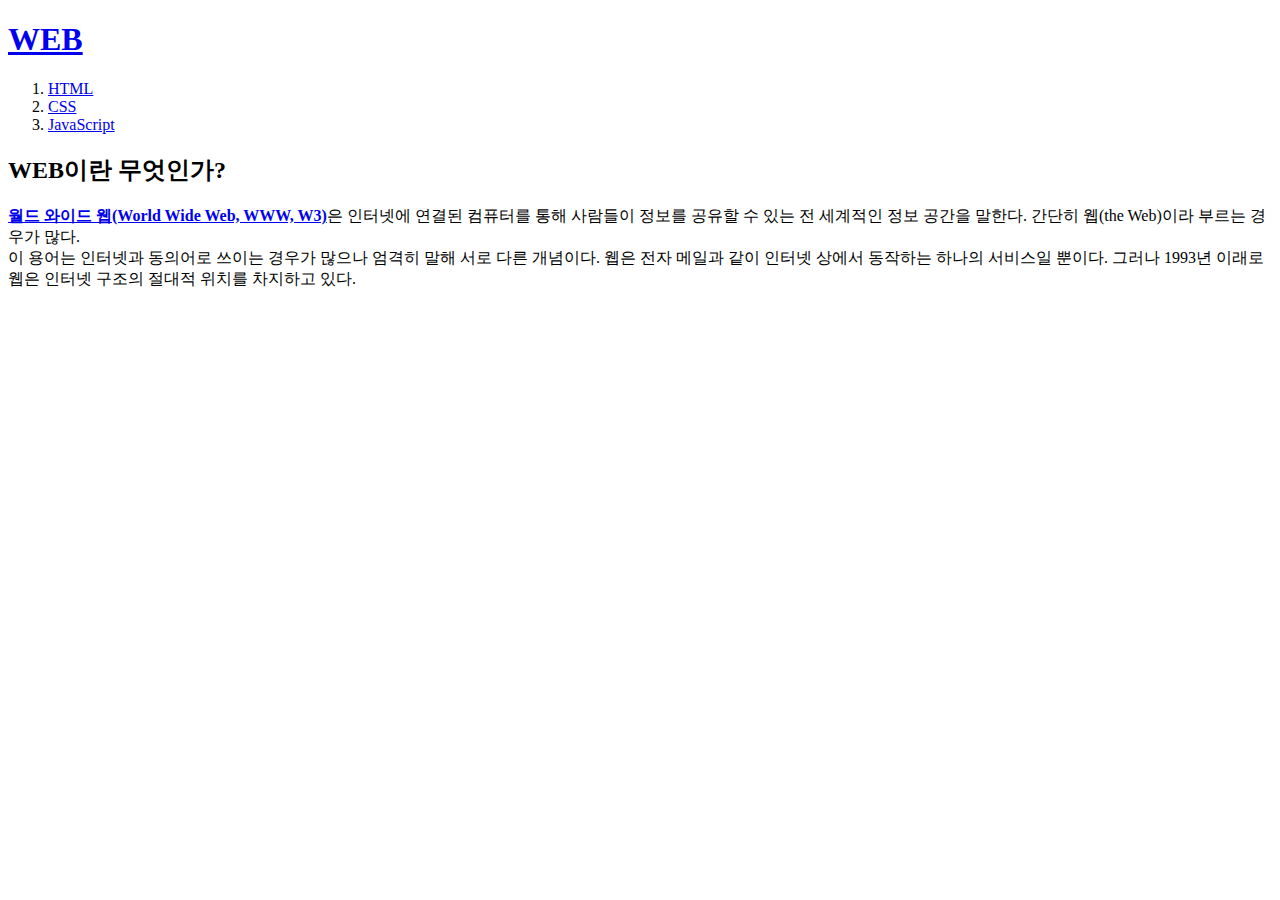
==== index.html @ ca0828c4 "생활코딩-웹사이트 완성" ====
<!doctype html>
<html>
<head>
<title>WEB1 - Welcome</title>
<meta charset="utf-8">
</head>
<body>
  <h1><a href="index.html">WEB</a></h1>
<ol>
  <li><a href="1.html">HTML</a></li>
  <li><a href="2.html">CSS</a></li>
  <li><a href="3.html">JavaScript</a></li>
</ol>
<h2>WEB이란 무엇인가?</h2> <a href="https://ko.wikipedia.org/wiki/%EC%9B%94%EB%93%9C_%EC%99%80%EC%9D%B4%EB%93%9C_%EC%9B%B9" target="_blank" title="위키피디아"><strong>월드 와이드 웹(World Wide Web, WWW, W3)</strong></a>은 인터넷에 연결된 컴퓨터를 통해 사람들이 정보를 공유할 수 있는 전 세계적인 정보 공간을 말한다. 간단히 웹(the Web)이라 부르는 경우가 많다.<br>
 이 용어는 인터넷과 동의어로 쓰이는 경우가 많으나 엄격히 말해 서로 다른 개념이다. 웹은 전자 메일과 같이 인터넷 상에서 동작하는 하나의 서비스일 뿐이다. 그러나 1993년 이래로 웹은 인터넷 구조의 절대적 위치를 차지하고 있다.
</body>
</html>
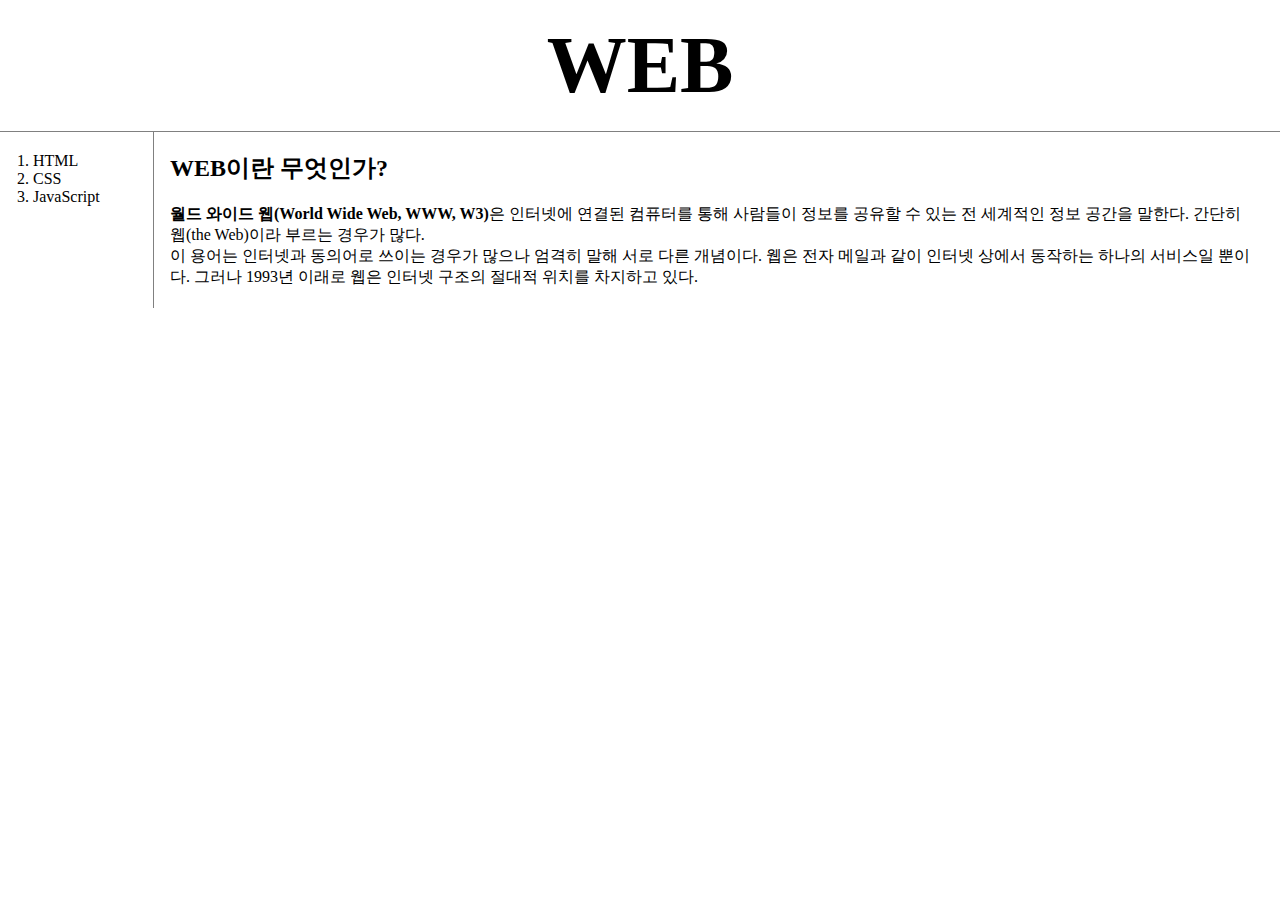
==== commit e658d181: "생활코딩-CSS" ====
--- a/index.html
+++ b/index.html
@@ -3,15 +3,20 @@
 <head>
 <title>WEB1 - Welcome</title>
 <meta charset="utf-8">
+<link rel="stylesheet" href="style.css">
 </head>
 <body>
   <h1><a href="index.html">WEB</a></h1>
-<ol>
-  <li><a href="1.html">HTML</a></li>
-  <li><a href="2.html">CSS</a></li>
-  <li><a href="3.html">JavaScript</a></li>
-</ol>
-<h2>WEB이란 무엇인가?</h2> <a href="https://ko.wikipedia.org/wiki/%EC%9B%94%EB%93%9C_%EC%99%80%EC%9D%B4%EB%93%9C_%EC%9B%B9" target="_blank" title="위키피디아"><strong>월드 와이드 웹(World Wide Web, WWW, W3)</strong></a>은 인터넷에 연결된 컴퓨터를 통해 사람들이 정보를 공유할 수 있는 전 세계적인 정보 공간을 말한다. 간단히 웹(the Web)이라 부르는 경우가 많다.<br>
- 이 용어는 인터넷과 동의어로 쓰이는 경우가 많으나 엄격히 말해 서로 다른 개념이다. 웹은 전자 메일과 같이 인터넷 상에서 동작하는 하나의 서비스일 뿐이다. 그러나 1993년 이래로 웹은 인터넷 구조의 절대적 위치를 차지하고 있다.
+  <div id="grid">
+    <ol>
+      <li><a href="1.html">HTML</a></li>
+      <li><a href="2.html">CSS</a></li>
+      <li><a href="3.html">JavaScript</a></li>
+    </ol>
+      <div id="article">
+        <h2>WEB이란 무엇인가?</h2> <a href="https://ko.wikipedia.org/wiki/%EC%9B%94%EB%93%9C_%EC%99%80%EC%9D%B4%EB%93%9C_%EC%9B%B9" target="_blank" title="위키피디아"><strong>월드 와이드 웹(World Wide Web, WWW, W3)</strong></a>은 인터넷에 연결된 컴퓨터를 통해 사람들이 정보를 공유할 수 있는 전 세계적인 정보 공간을 말한다. 간단히 웹(the Web)이라 부르는 경우가 많다.<br>
+     이 용어는 인터넷과 동의어로 쓰이는 경우가 많으나 엄격히 말해 서로 다른 개념이다. 웹은 전자 메일과 같이 인터넷 상에서 동작하는 하나의 서비스일 뿐이다. 그러나 1993년 이래로 웹은 인터넷 구조의 절대적 위치를 차지하고 있다.
+      </div>
+ </div>
 </body>
 </html>
--- a/style.css
+++ b/style.css
@@ -0,0 +1,46 @@
+body{
+  margin: 0;
+}
+a{
+  text-decoration: none;
+  color: black;
+}
+h1{
+  font-size: 80px;
+  text-align: center;
+  margin: 0;
+  padding: 20px;
+  border-bottom: 1px solid gray;
+}
+#grid ol{
+  border-right: 1px solid gray;
+  width: 100px;
+  margin: 0;
+  padding: 20px;
+  padding-left: 33px;
+}
+#grid{
+  display: grid;
+  grid-template-columns: 150px 1fr;
+}
+#article{
+  padding: 20px;
+}
+h2{
+  margin-top: 0;
+}
+@media(max-width:800px){
+  h1{
+    font-size: 40px;
+    border-bottom: none;
+  }
+  #grid ol{
+    border-right: none;
+  }
+  #grid{
+    display: block;
+  }
+  #article{
+    font-size: 15px;
+  }
+}
